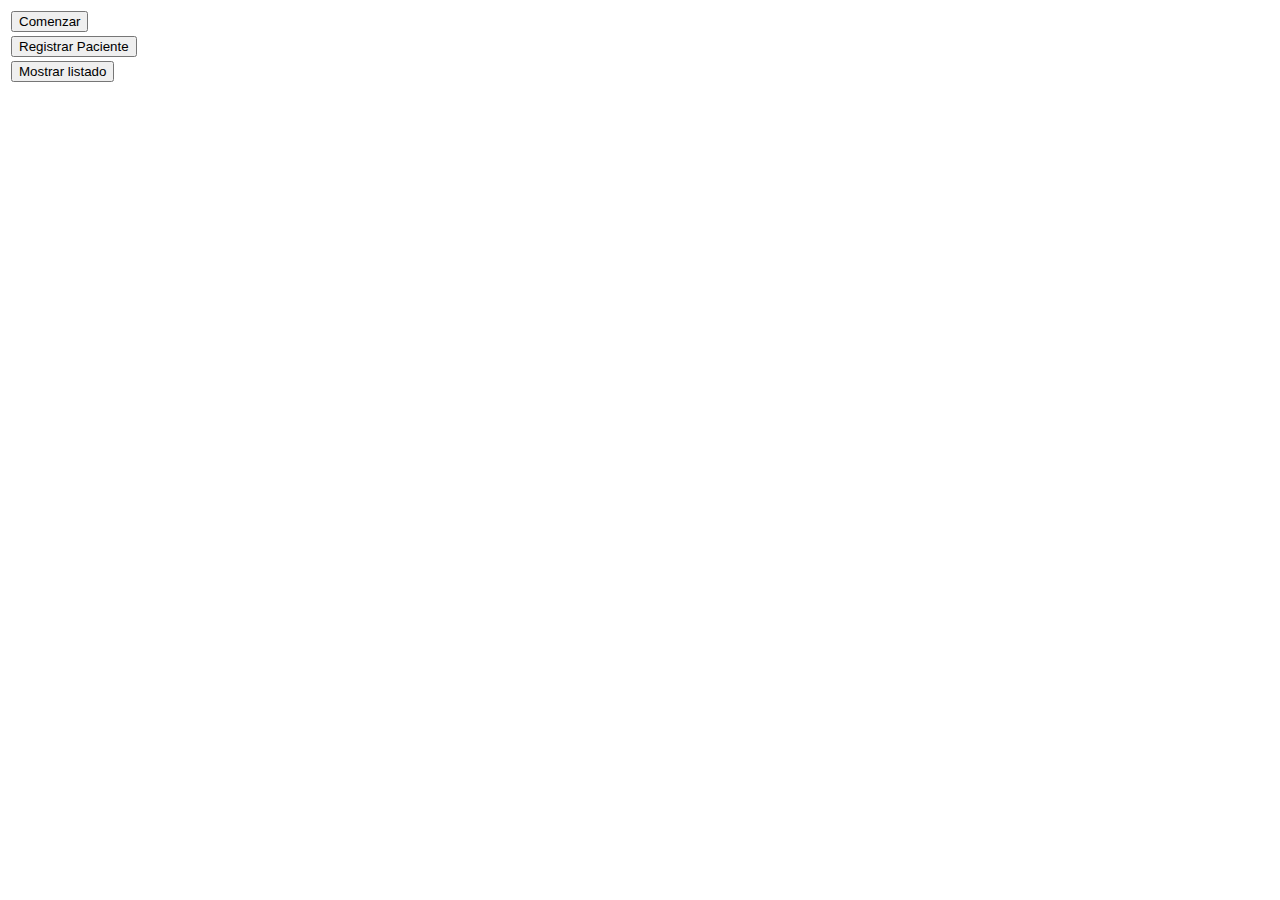
==== Clase Objetos/index.html @ 29c96516 "agregado clase Objetos" ====
<!DOCTYPE html>
<html lang="en">
<head>
    <meta charset="UTF-8">
    <meta http-equiv="X-UA-Compatible" content="IE=edge">
    <meta name="viewport" content="width=device-width, initial-scale=1.0">
    <title>Document</title>
</head>
<body>

    <form id="frm1" action="">
        <table>
        <tr>
        <td><div><input type="button" value="Comenzar" onclick="begin()"></div></td>
        </tr>

        <tr>
        <td><div><input type="button" value="Registrar Paciente" onclick="registrar()"></div></td>
        </tr>
       
        <tr>
        <td><div><input type="button" value="Mostrar listado" onclick="mostrar()"></div></td>
        </tr>

        </table>

<div class="listado"></div>

    </form>




    <script src="./home.js"></script>
</body>
</html>
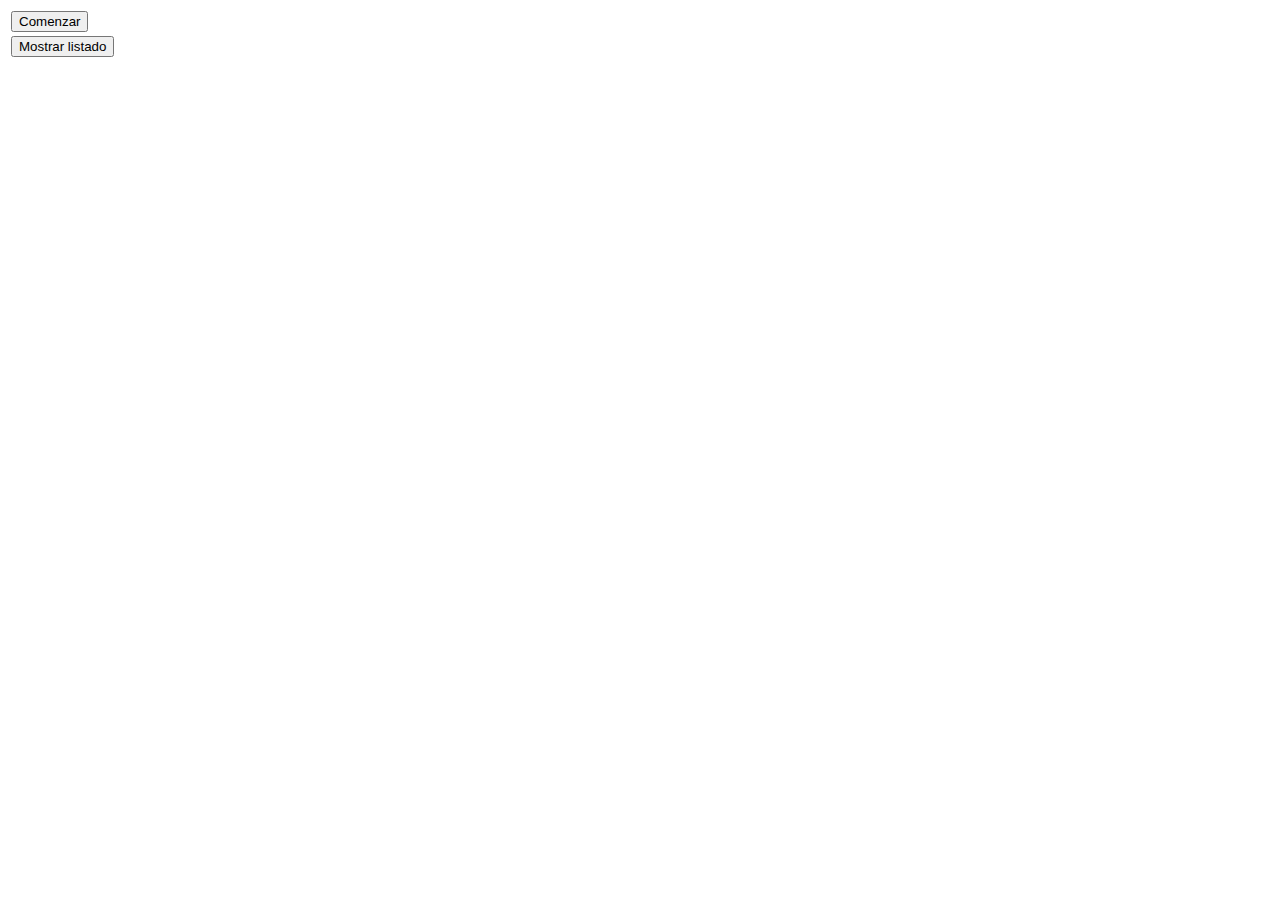
==== commit 44007e6b: "modificado Clase objetos para simplificar" ====
--- a/Clase Objetos/index.html
+++ b/Clase Objetos/index.html
@@ -14,10 +14,8 @@
         <td><div><input type="button" value="Comenzar" onclick="begin()"></div></td>
         </tr>
 
-        <tr>
-        <td><div><input type="button" value="Registrar Paciente" onclick="registrar()"></div></td>
-        </tr>
-       
+
+
         <tr>
         <td><div><input type="button" value="Mostrar listado" onclick="mostrar()"></div></td>
         </tr>
